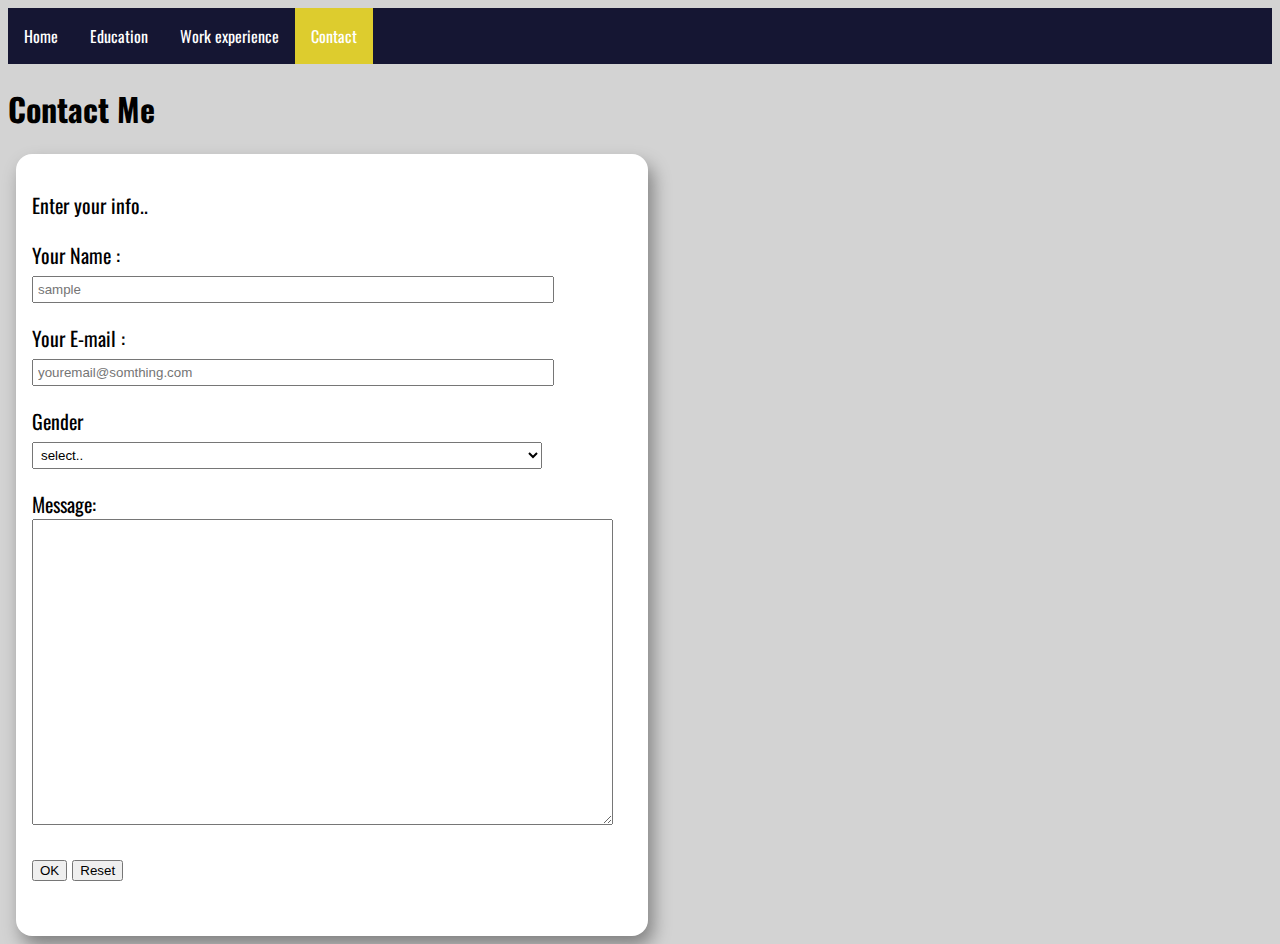
==== contact.html @ abfef16e "CC17_HW01" ====
<!DOCTYPE html>
<html lang="en">
<head>
    <meta charset="UTF-8">
    <meta name="viewport" content="width=device-width, initial-scale=1.0">
    <link rel="preconnect" href="https://fonts.googleapis.com">
    <link rel="preconnect" href="https://fonts.gstatic.com" crossorigin>
    <link href="https://fonts.googleapis.com/css2?family=Oswald&display=swap" rel="stylesheet">
    <link rel="stylesheet" href="style.css">
    <title>Contact</title>
</head>
<body>
    <ul class="navbar">
        <li class="link" ><a href="./index.html">Home</a></li>
        <li class="link"><a href="education.html">Education</a></li>
        <li class="link"><a href="./work.html">Work experience</a></li>
        <li class="link"><a class="active" href="#">Contact</a></li>
    </ul>
    
    <h1>Contact Me</h1>

    <div class="contBox">
      <p>Enter your info..</p>
      <form>
        
        <div class="formcont">
            <label> Your Name :<br> 
                <input type="text" class="ConName" placeholder="sample"> 
            </label>
        </div>
        
        <div class="formcont">    
            <label>Your E-mail :<br>
                <input type="text" class="ConEmail" placeholder="youremail@somthing.com"> 
            </label>
        </div> 
        
        <div class="formcont">  
            <label> Gender<br>
            <select name="gender" class="gender">
                <option>select..</option>
                <option value="Male">Male</option>
                <option value="Female">Female</option>
                <option value="Other">Other</option>
            </select> 
            </label>
        </div>
        
        <div class="formcont"> 
            <label> Message: <br>
                 <textarea name="message" cols="70" rows="20"></textarea>
            </label>
        </div>
        

        <button>OK</button>
        <button type="reset">Reset</button>

      </form>
     
    </div>


</body>
</html>
---- style.css ----
body{
  font-family: oswald;
  background-color: LightGray;
}

.navbar {
    list-style-type: none;
    margin: 0;
    padding: 0;
    display: flex;
    justify-content: start;
    background-color: #151633;
  }
  
  
  li a {
    display: block;
    color: white;
    text-align: center;
    padding: 16px 16px;
    text-decoration: none;
  }
  
  li a:hover {
    background-color: #1b3564;
  }

  .active {
    background-color: #ddcc2e;
  }
   .profilepic {
    width: 250px;
    
   }

  .google {
    text-decoration: none;
    font-size: 16px;
    padding: 8px;
    color: rgb(27, 27, 27);
    background-color: turquoise;
  }

  .Table {
    margin: 8px;
    border-collapse: collapse;
    width: 70vw;
    font-size: 16px;
    
  }

  .Table td, .Table th {
    border: 1px solid black;
    padding: 8px;
}

  .contBox {
    width: 600px;
    height: 750px;
    margin: 8px;
    padding: 16px;
    font-size: 20px;
    background-color: white;
    border: 2px black;
    border-radius: 16px;
    box-shadow: 5px 10px 18px grey;
  }

  .formcont {
    margin-bottom: 20px;
  }

  input[type=text], .gender {
    width: 85%;
    padding: 4px;
  }
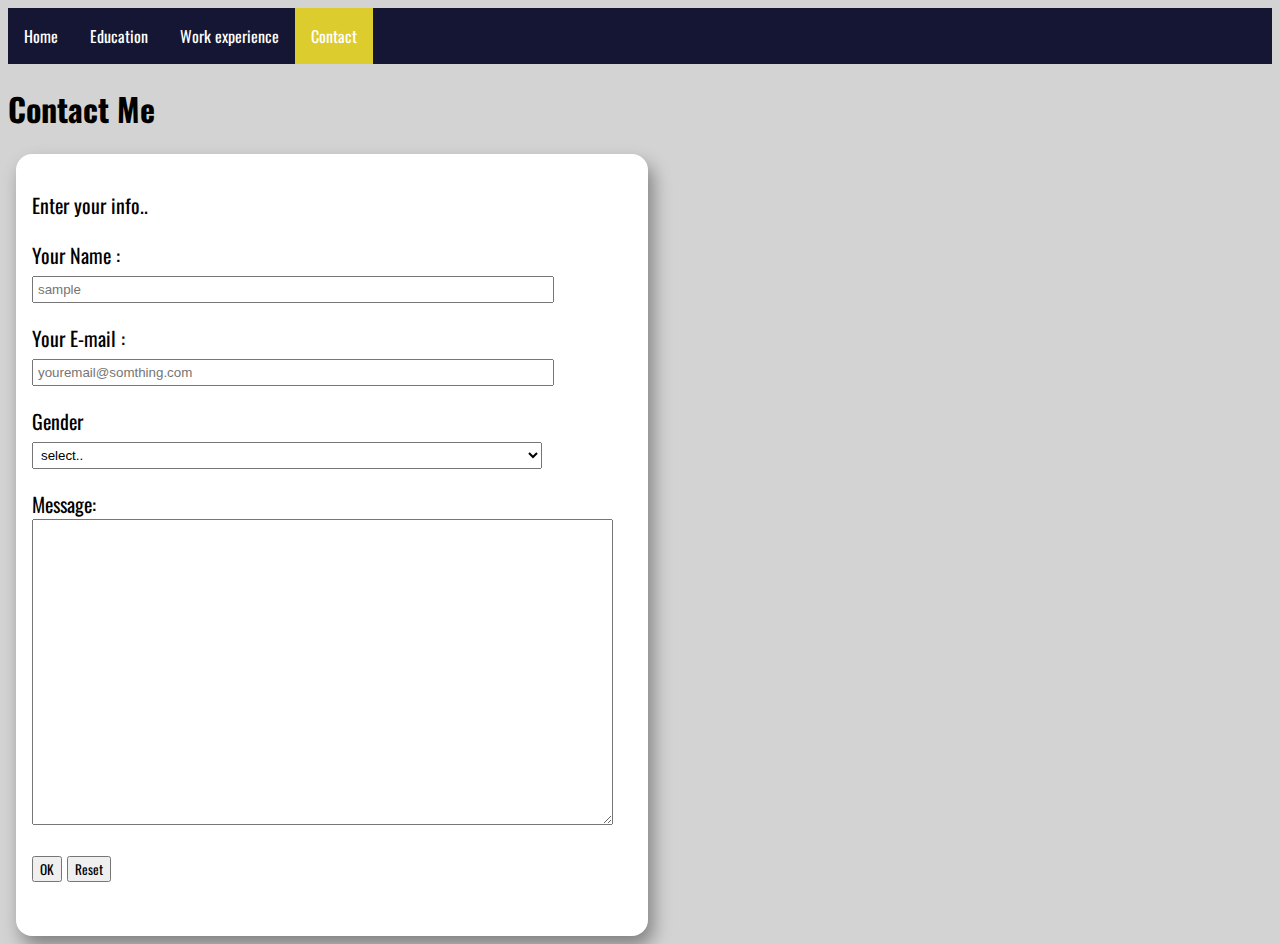
==== commit aacb81b0: "relink googlefont" ====
--- a/contact.html
+++ b/contact.html
@@ -12,7 +12,7 @@
 <body>
     <ul class="navbar">
         <li class="link" ><a href="./index.html">Home</a></li>
-        <li class="link"><a href="education.html">Education</a></li>
+        <li class="link"><a href="./education.html">Education</a></li>
         <li class="link"><a href="./work.html">Work experience</a></li>
         <li class="link"><a class="active" href="#">Contact</a></li>
     </ul>
--- a/style.css
+++ b/style.css
@@ -1,6 +1,7 @@
 
-body{
-  font-family: oswald;
+
+html {
+  font-family: "oswald", sans-serif;
   background-color: LightGray;
 }
 
@@ -29,10 +30,37 @@
   .active {
     background-color: #ddcc2e;
   }
+
+  .profile {
+    display: flex;
+    justify-content: start;
+    align-items: center;
+    
+  }
+
+  .name {
+    margin: 20px;
+   
+  }
+
+  .name h1{
+    font-size: 50px;
+  }
+
    .profilepic {
     width: 250px;
     
    }
+
+   .detail  {
+    margin: 20px;
+   }
+
+   .skills {
+    margin-left: 20px;
+   }
+
+   
 
   .google {
     text-decoration: none;
@@ -47,6 +75,7 @@
     border-collapse: collapse;
     width: 70vw;
     font-size: 16px;
+    background-color: beige;
     
   }
 
@@ -76,6 +105,10 @@
     padding: 4px;
   }
 
+  button {
+    font-family: "oswald", sans-serif;
+  }
+
   
   
   